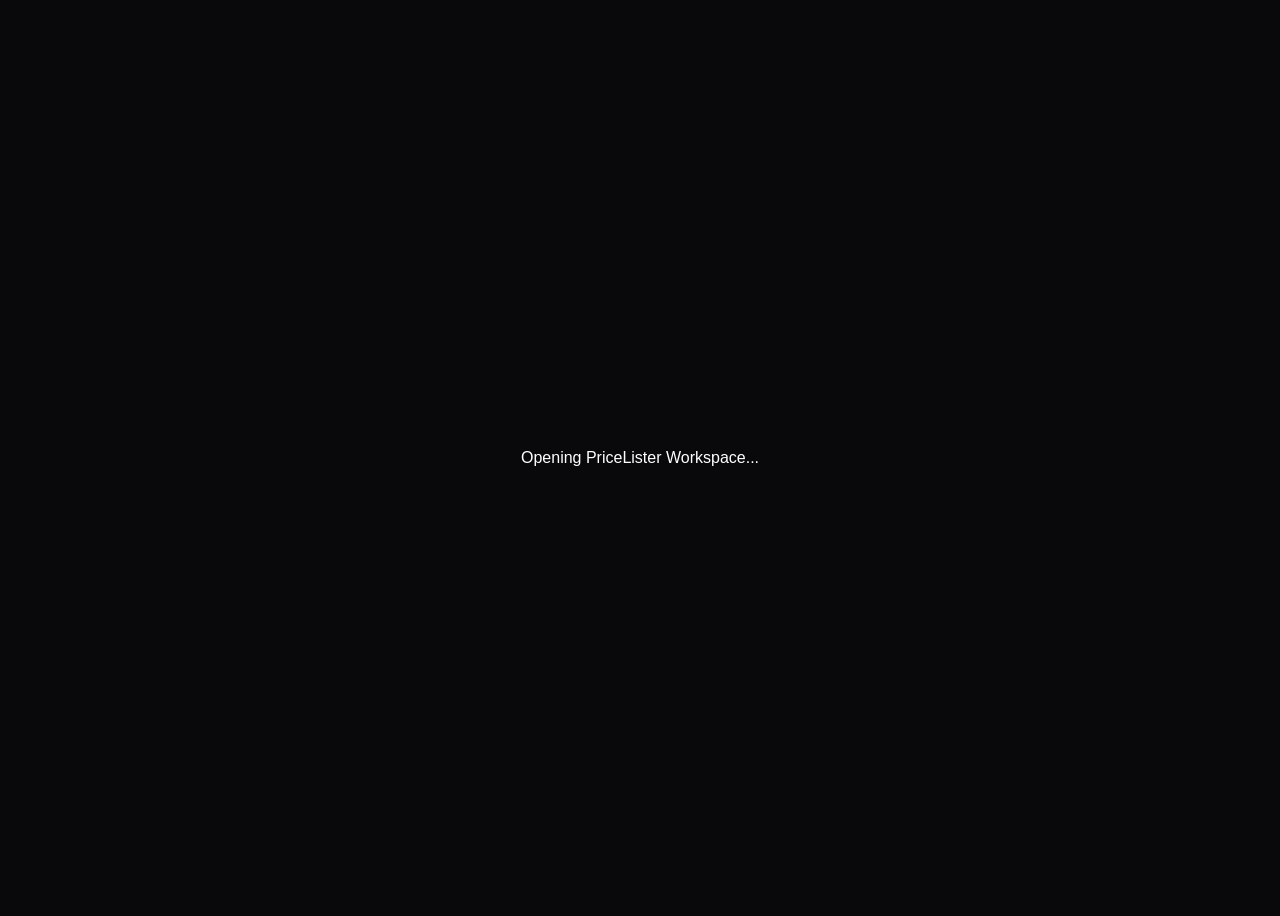
==== Workspace/index.html @ 50956a35 "Add files via upload" ====
<!DOCTYPE html>
<html lang="en">
<head>
    <meta charset="UTF-8">
    <title>PriceLister Workspace</title>
    <script>
        (function() {
            var path = window.location.pathname || '';
                if (!localStorage.getItem('pricelister_active_ws')) {
                    localStorage.setItem('pricelister_active_ws', 'ws_dev_mock');
                }
                var subroute = path.replace(/^\/workspace\/?/i, '');
                if (subroute && subroute !== 'index.html') {
                    try {
                        sessionStorage.setItem('pricelister_last_route', '/' + subroute.replace(/^\//, ''));
                    } catch(e) {}
                }
                window.location.replace('/app.html');
            } catch(e) {
                window.location.replace('/app.html');
            }
        })();
    </script>
</head>
<body style="background:#09090b; color:#fff; display:flex; align-items:center; justify-content:center; height:100vh; font-family:sans-serif;">
    <p>Opening PriceLister Workspace...</p>
</body>
</html>
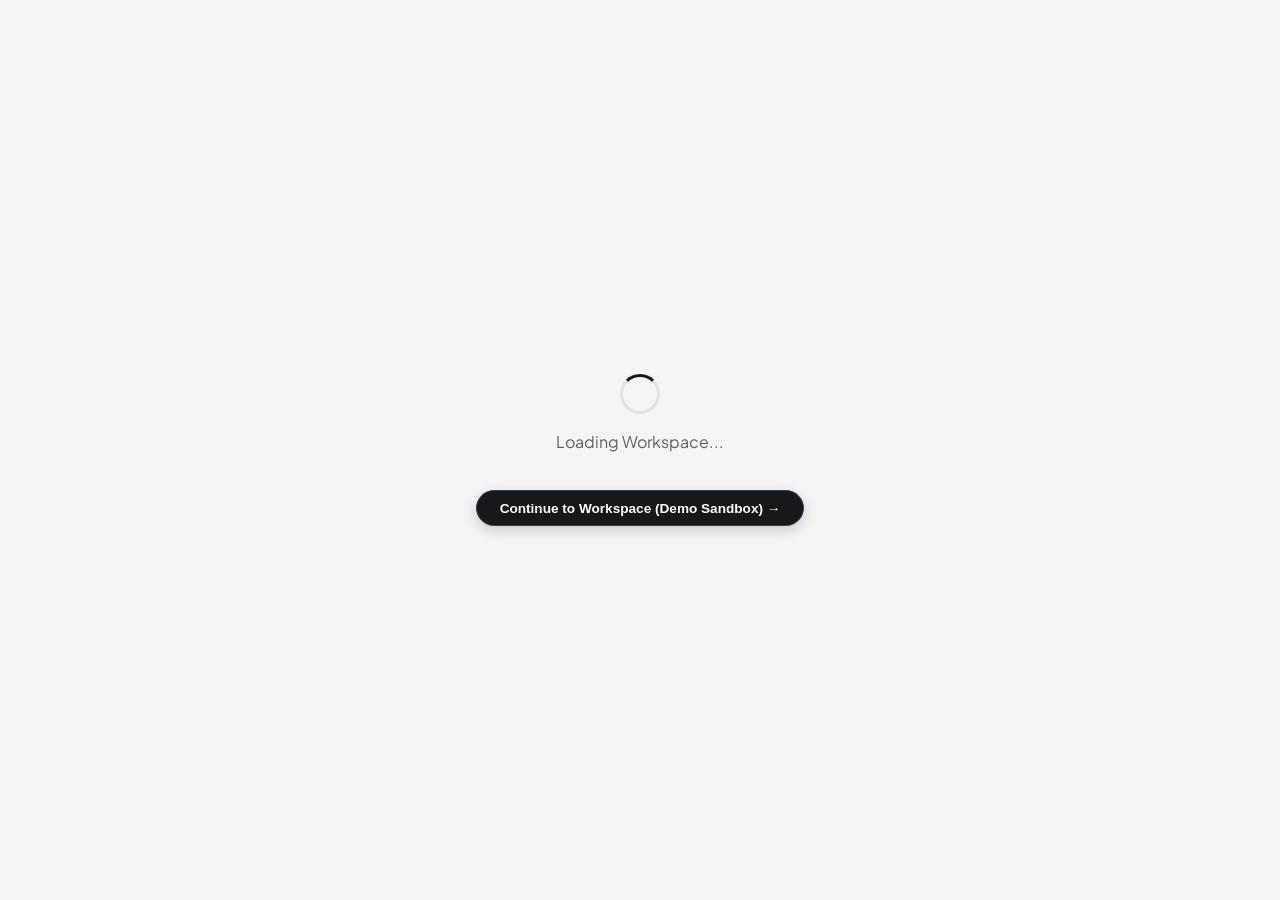
==== commit 1bf194d5: "Add files via upload" ====
--- a/Workspace/index.html
+++ b/Workspace/index.html
@@ -5,7 +5,8 @@
     <title>PriceLister Workspace</title>
     <script>
         (function() {
-            var path = window.location.pathname || '';
+            try {
+                var path = window.location.pathname || '';
                 if (!localStorage.getItem('pricelister_active_ws')) {
                     localStorage.setItem('pricelister_active_ws', 'ws_dev_mock');
                 }
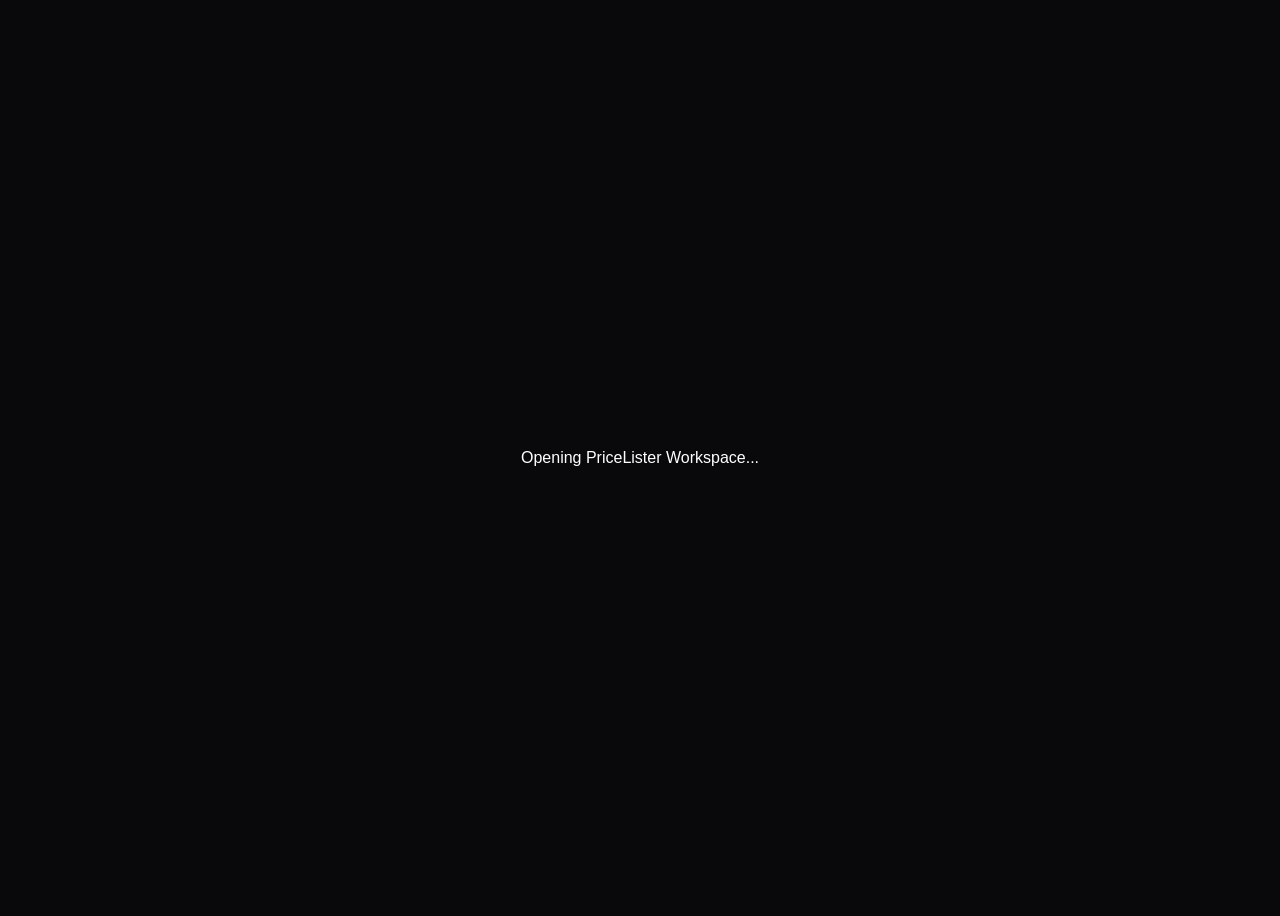
==== commit fcdcb783: "Add files via upload" ====
--- a/Workspace/index.html
+++ b/Workspace/index.html
@@ -5,8 +5,7 @@
     <title>PriceLister Workspace</title>
     <script>
         (function() {
-            try {
-                var path = window.location.pathname || '';
+            var path = window.location.pathname || '';
                 if (!localStorage.getItem('pricelister_active_ws')) {
                     localStorage.setItem('pricelister_active_ws', 'ws_dev_mock');
                 }
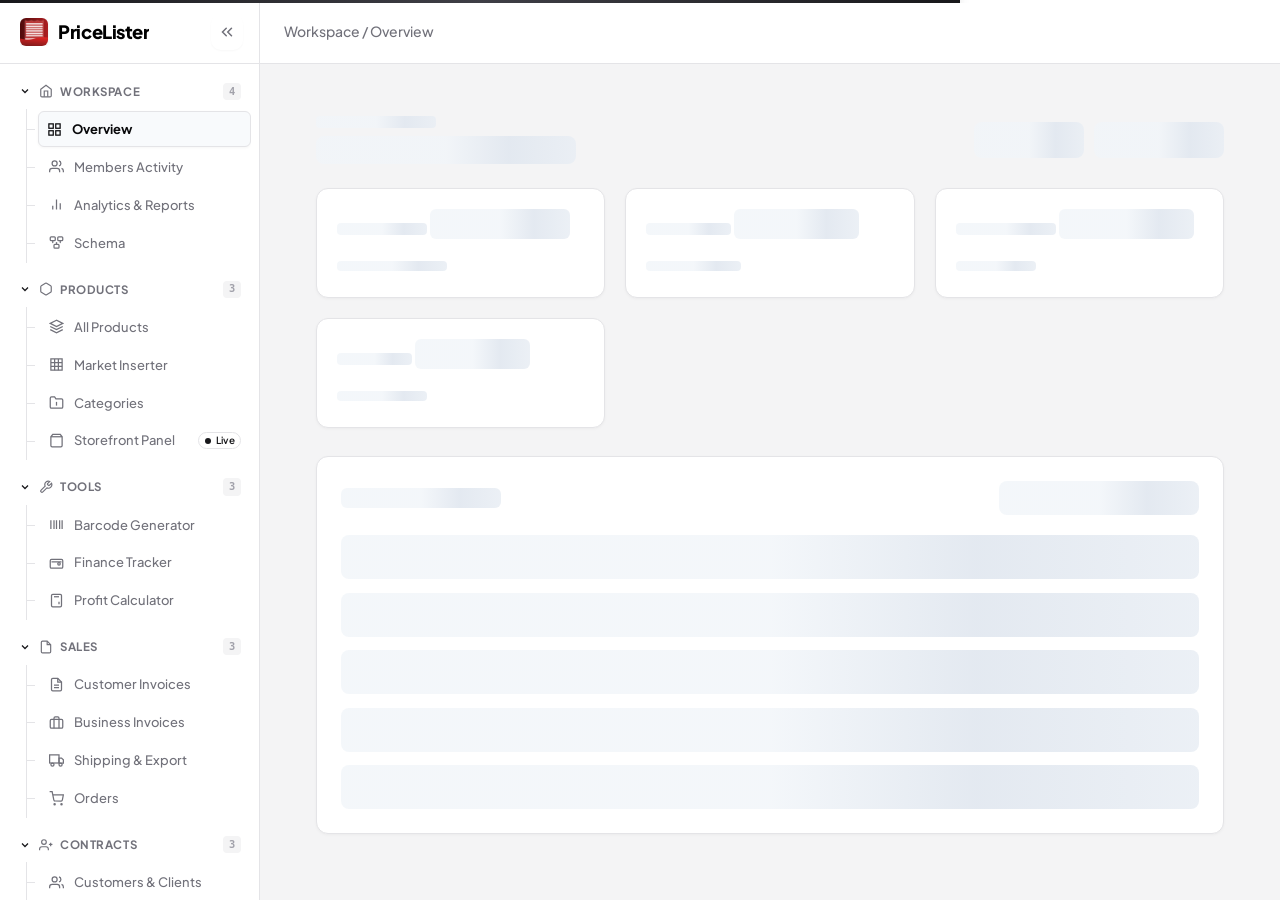
==== commit 02ff3703: "Add files via upload" ====
--- a/Workspace/index.html
+++ b/Workspace/index.html
@@ -5,19 +5,22 @@
     <title>PriceLister Workspace</title>
     <script>
         (function() {
-            var path = window.location.pathname || '';
-                if (!localStorage.getItem('pricelister_active_ws')) {
-                    localStorage.setItem('pricelister_active_ws', 'ws_dev_mock');
+            try {
+                var path = window.location.pathname || '';
+                var isExplicitSignedOut = sessionStorage.getItem('pricelister_signed_out') === 'true';
+                if (isExplicitSignedOut) {
+                    window.location.replace('/index.html');
+                    return;
                 }
-                var subroute = path.replace(/^\/workspace\/?/i, '');
-                if (subroute && subroute !== 'index.html') {
+                var subroute = path.replace(/^\/workspace\/?/i, '').replace(/index\.html$/i, '').trim();
+                if (subroute && subroute !== '/') {
                     try {
                         sessionStorage.setItem('pricelister_last_route', '/' + subroute.replace(/^\//, ''));
                     } catch(e) {}
                 }
                 window.location.replace('/app.html');
             } catch(e) {
-                window.location.replace('/app.html');
+                window.location.replace('/index.html');
             }
         })();
     </script>
